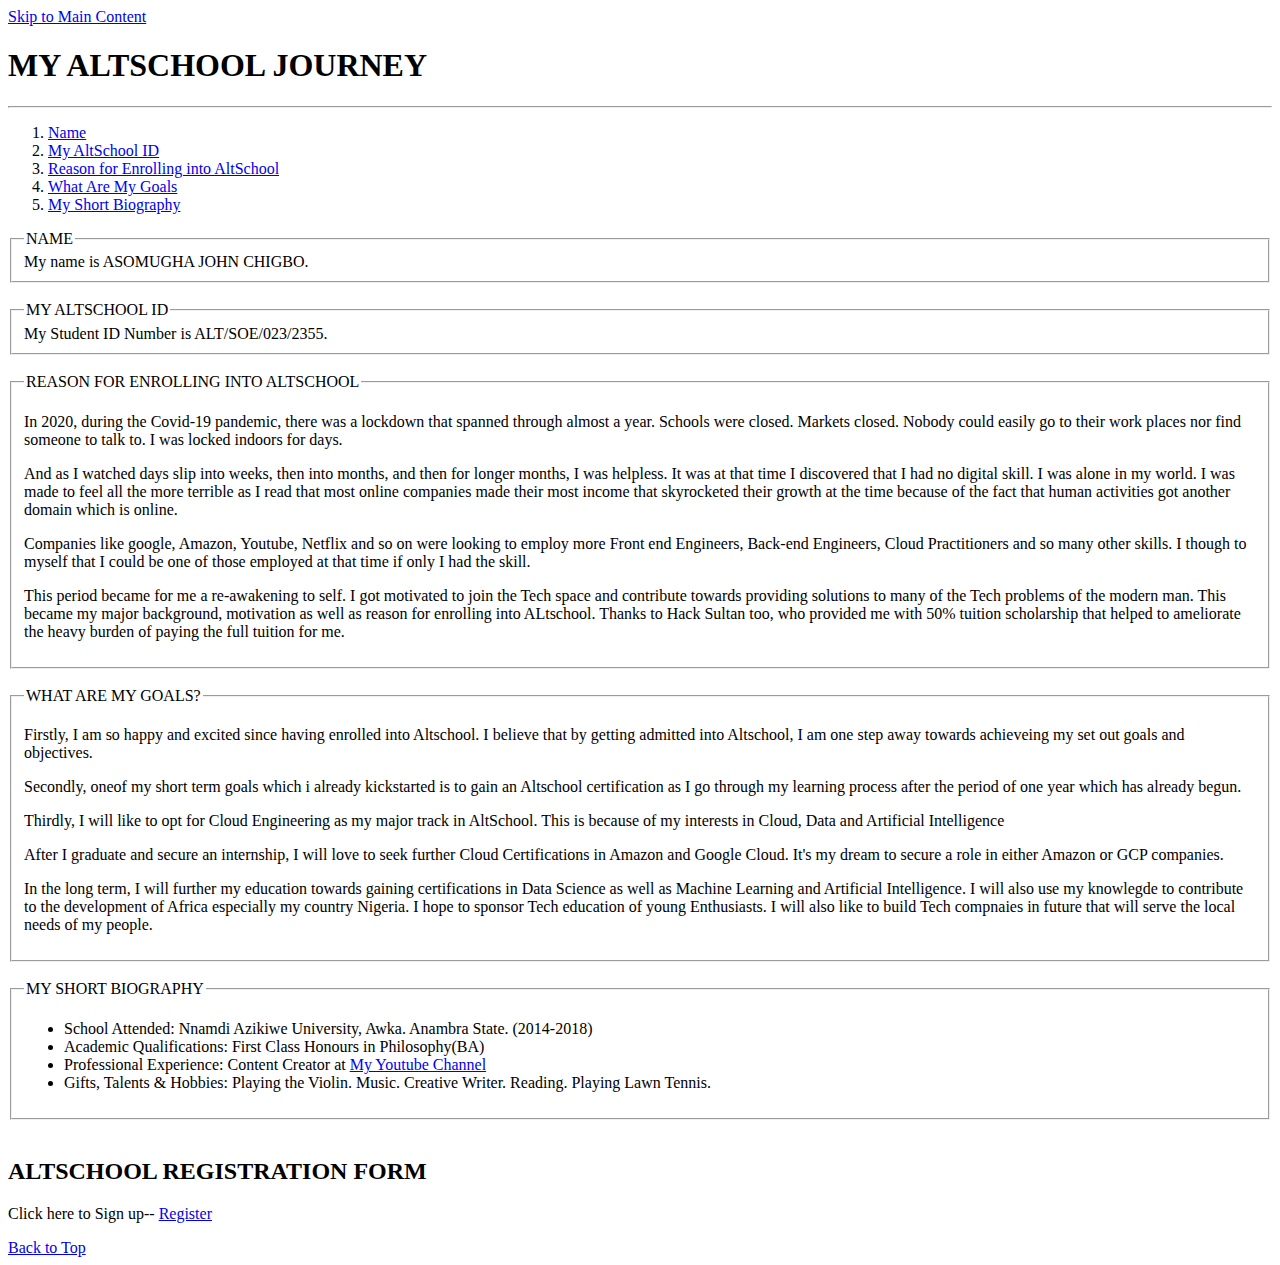
==== index.html @ 0ccc27a9 "Add files via upload" ====
<!DOCTYPE html>
<html lang="en">
  <head>
    <meta charset="UTF-8" />
    <meta name="viewport" content="width=<device-width>, initial-scale=1.0" />
    <link rel="stylesheet" href="style.css">
    <title>Curricullum Vitae</title>
  </head>
  <body>
    <!--skip navigation-->
    <a href="#main" class="visually-hidden">Skip to Main Content</a>
    <header>
      <h1>MY ALTSCHOOL JOURNEY</h1>
      <hr />
      <div id="navigation">
        <nav aria-label="breadcrumbs">
          <ol role="list">
            <li><a aria-current="page" href="#name">Name</a></li>
            <li>
              <a aria-current="page" href="#my_altschoolid">My AltSchool ID</a>
            </li>
            <li>
              <a aria-current="page" href="#reason"
                >Reason for Enrolling into AltSchool</a
              >
            </li>
            <li><a aria-current="page" href="#goals">What Are My Goals</a></li>
            <li>
              <a aria-current="page" href="#biography">My Short Biography</a>
            </li>
          </o>
        </nav>
      </div>
      
    </header>

    <main>
      <fieldset id="name">
        <legend>NAME</legend>
        My name is ASOMUGHA JOHN CHIGBO.
      </fieldset>
      <br />
      <fieldset id="my_altschoolid">
        <legend>MY ALTSCHOOL ID</legend>
        My Student ID Number is ALT/SOE/023/2355.
      </fieldset>
      <br />
      <fieldset id="reason">
        <legend>REASON FOR ENROLLING INTO ALTSCHOOL</legend>
        <p>
          In 2020, during the Covid-19 pandemic, there was a lockdown that
          spanned through almost a year. Schools were closed. Markets closed.
          Nobody could easily go to their work places nor find someone to talk
          to. I was locked indoors for days.
        </p>

        <p>
          And as I watched days slip into weeks, then into months, and then for
          longer months, I was helpless. It was at that time I discovered that I
          had no digital skill. I was alone in my world. I was made to feel all
          the more terrible as I read that most online companies made their most
          income that skyrocketed their growth at the time because of the fact
          that human activities got another domain which is online.
        </p>

        <p>
          Companies like google, Amazon, Youtube, Netflix and so on were looking
          to employ more Front end Engineers, Back-end Engineers, Cloud
          Practitioners and so many other skills. I though to myself that I
          could be one of those employed at that time if only I had the skill.
        </p>

        <p>
          This period became for me a re-awakening to self. I got motivated to
          join the Tech space and contribute towards providing solutions to many
          of the Tech problems of the modern man. This became my major
          background, motivation as well as reason for enrolling into ALtschool.
          Thanks to Hack Sultan too, who provided me with 50% tuition
          scholarship that helped to ameliorate the heavy burden of paying the
          full tuition for me.
        </p>
      </fieldset>
      <br />
      <fieldset id="goals">
        <legend>WHAT ARE MY GOALS?</legend>
        <p>
          Firstly, I am so happy and excited since having enrolled into
          Altschool. I believe that by getting admitted into Altschool, I am one
          step away towards achieveing my set out goals and objectives.
        </p>
        <p>
          Secondly, oneof my short term goals which i already kickstarted is to
          gain an Altschool certification as I go through my learning process
          after the period of one year which has already begun.
        </p>
        <p>
          Thirdly, I will like to opt for Cloud Engineering as my major track in
          AltSchool. This is because of my interests in Cloud, Data and
          Artificial Intelligence
        </p>
        <p>
          After I graduate and secure an internship, I will love to seek further
          Cloud Certifications in Amazon and Google Cloud. It's my dream to
          secure a role in either Amazon or GCP companies.
        </p>
        <p>
          In the long term, I will further my education towards gaining
          certifications in Data Science as well as Machine Learning and
          Artificial Intelligence. I will also use my knowlegde to contribute to
          the development of Africa especially my country Nigeria. I hope to
          sponsor Tech education of young Enthusiasts. I will also like to build
          Tech compnaies in future that will serve the local needs of my people.
        </p>
      </fieldset>
      <br />
      <fieldset id="biography">
        <legend>MY SHORT BIOGRAPHY</legend>
        <ul>
          <li>
            School Attended: Nnamdi Azikiwe University, Awka. Anambra State.
            (2014-2018)
          </li>
          <li>
            Academic Qualifications: First Class Honours in Philosophy(BA)
          </li>
          <li>
            Professional Experience: Content Creator at
            <a
              href="https://www.youtube.com/channel/UCH4lOykYaU-Mge3Ll_S20Xg"
              target="_blank"
              >My Youtube Channel</a
            >
          </li>
          <li>
            Gifts, Talents & Hobbies: Playing the Violin. Music. Creative
            Writer. Reading. Playing Lawn Tennis.
          </li>
        </ul>
      </fieldset>
      <br />
      <footer>
        <h2>ALTSCHOOL REGISTRATION FORM</h2>
        <p>Click here to Sign up-- <a href="./Form/index.html" target="_blank">Register</a></p>
        <a href="#top" target="_self">Back to Top</a>
      </footer>
    </main>
  </body>
</html>
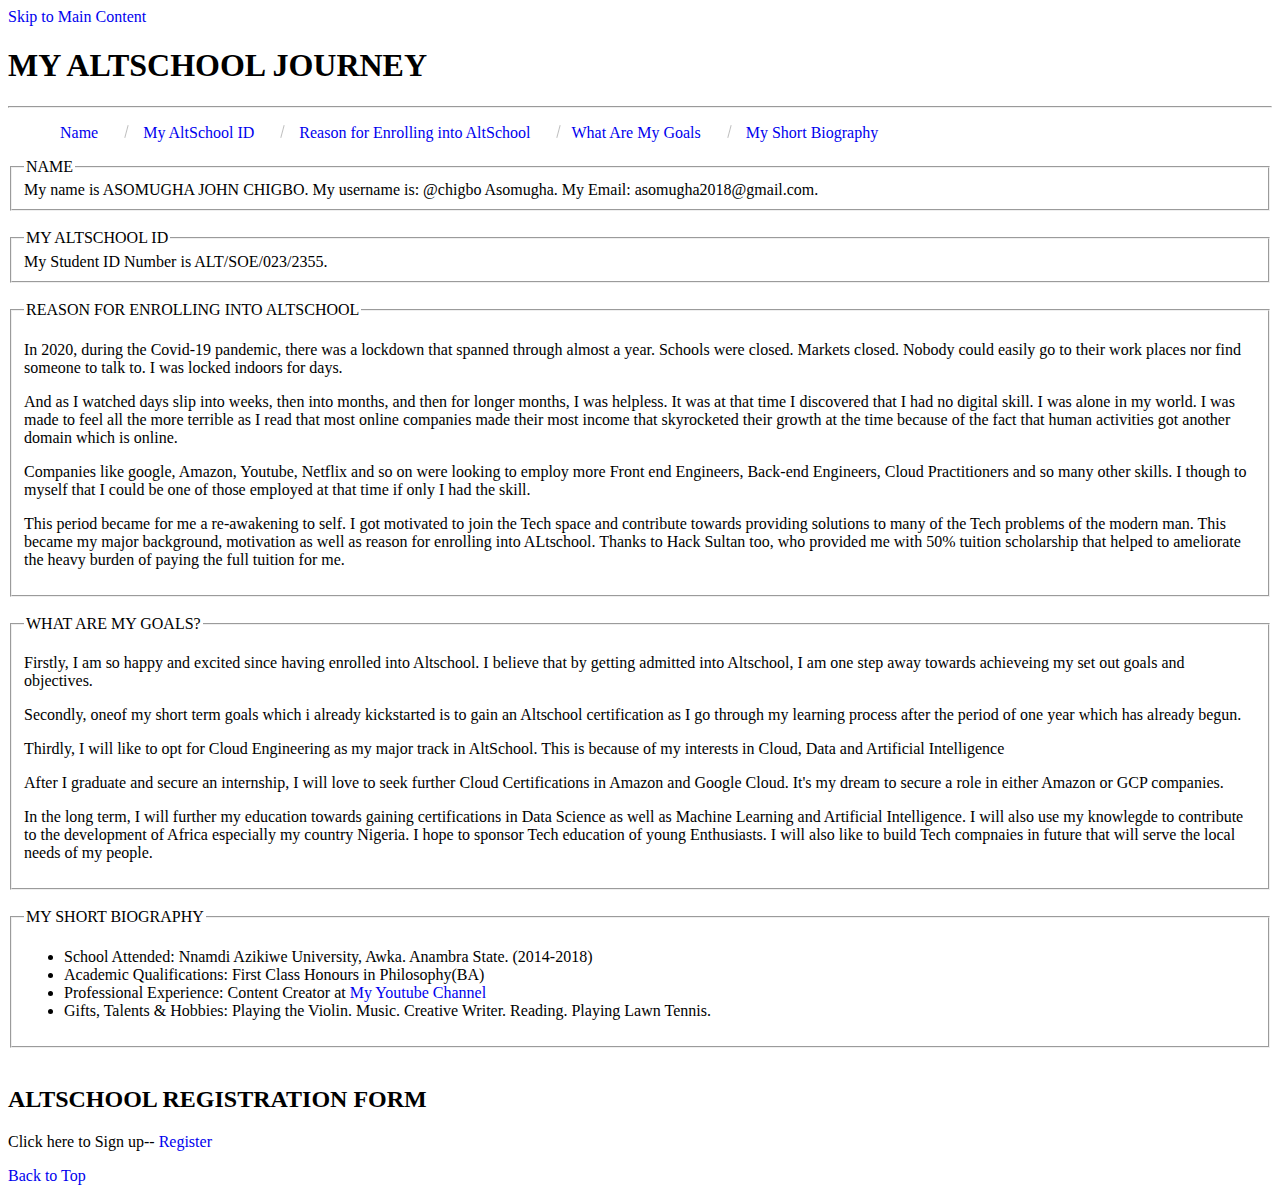
==== commit 3dd0b444: "Update index.html" ====
--- a/index.html
+++ b/index.html
@@ -37,7 +37,7 @@
     <main>
       <fieldset id="name">
         <legend>NAME</legend>
-        My name is ASOMUGHA JOHN CHIGBO.
+        My name is ASOMUGHA JOHN CHIGBO. My username is: @chigbo Asomugha. My Email: asomugha2018@gmail.com.
       </fieldset>
       <br />
       <fieldset id="my_altschoolid">
@@ -145,4 +145,4 @@
       </footer>
     </main>
   </body>
-</html>+</html>
--- a/style.css
+++ b/style.css
@@ -0,0 +1,49 @@
+* {
+    box-sizing: border-box;
+  }
+  
+  
+  
+  ol li {
+    display: inline;
+    margin: 12px;
+  }
+  
+  a {
+    text-decoration: initial;
+  }
+  
+  [aria-current="page"]:hover {
+    /*text-decoration: revert;  /*revert means go to the underline mode when you hover */
+    transition: 2s color;
+    font-size: 20px;
+    font-style: sans-serif, Tahoma;
+    background-color: pink;
+    padding: 10px;
+    border-radius: 20px;
+    box-shadow: 0 8px 8px 0.2px lightblue;
+  }
+  
+  
+  [aria-label^="breadcrumbs" i] li + li::before { /*this selector will oapply on the four others apart from the NAME navlink*/
+    content: "";
+    display: inline-block;
+    height: .8em;
+    border-right: 1px solid currentcolor;
+    margin-inline-end: 12px;
+    transform: rotate(15deg); 
+    opacity: 0.25; 
+  }
+  
+  
+  .visually- hidden:not(:focus):not(:active) {
+    position: absolute;
+    overflow: hidden;
+    clip: rect(0 0 0 0);
+    height: 1px;
+    width: 1px;
+    margin: -1px;
+    padding: 0;
+    border: 0;
+  }
+  
